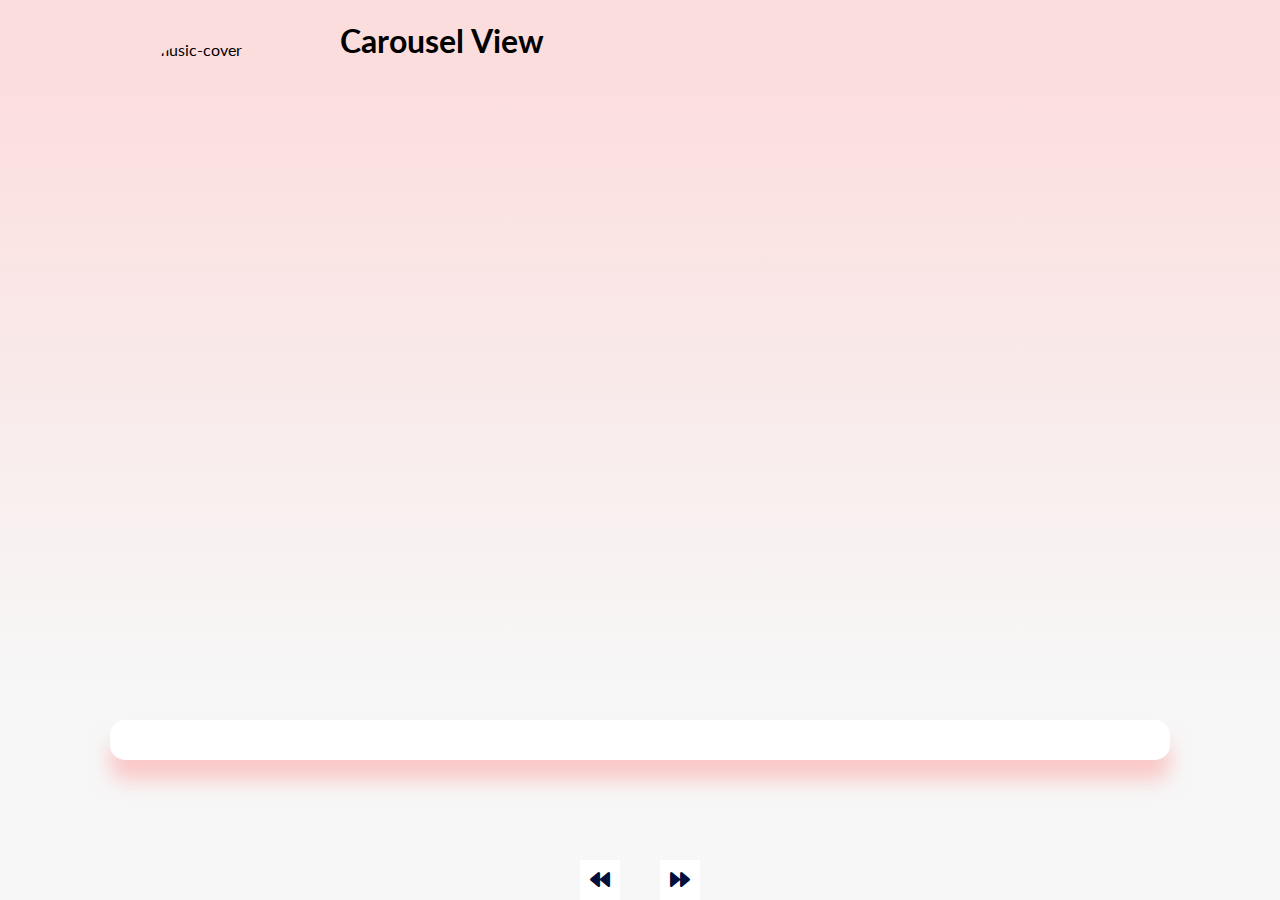
==== index.html @ 0f05bceb "hard_coded_with_url" ====
<!DOCTYPE html>
<html lang="en">
  <head>
    <meta charset="UTF-8" />
    <meta name="viewport" content="width=device-width, initial-scale=1.0" />
    <meta http-equiv="X-UA-Compatible" content="ie=edge" />
    <link
      rel="stylesheet"
      href="https://cdnjs.cloudflare.com/ajax/libs/font-awesome/5.10.2/css/all.min.css"
    />
    <link rel="stylesheet" href="style.css" />
    <title>Carousel View</title>
  </head>
  <h1>Carousel View</h1>
  <body>
    

    <div class="container" id="container">
      
      <!--hard coded, will do in JS after.-->

      <div class="img-container">
        <img src="" alt="music-cover" id="cover" />
      </div>

    </div>
          <div class="navigation">
        <button id="prev" class="action-btn">
          <i class="fas fa-backward"></i>
        </button>
        <button id="next" class="action-btn">
          <i class="fas fa-forward"></i>
        </button>
      </div>

    <script src="script.js"></script>
  </body>
</html>
---- style.css ----
@import url("https://fonts.googleapis.com/css?family=Lato&display=swap");

* {
  box-sizing: border-box;
}

body {
  background-image: linear-gradient(
    0deg,
    rgba(247, 247, 247, 1) 23.8%,
    rgba(252, 221, 221, 1) 92%
  );
  height: 100vh;
  display: flex;
  flex-direction: column;
  align-items: center;
  justify-content: center;
  font-family: "Lato", sans-serif;
  margin: 0;
}


h1{
	display: flex;
	font-size: 10000;
	width: 600px;
	margin-left: 150;
	margin-right: 200;
	height: 4000px;
	margin-top: 150;
}

.container {
  background-color: #fff;
  border-radius: 15px;
  box-shadow: 0 20px 20px 0 rgba(252, 169, 169, 0.6);
  display: flex;
  padding: 20px 30px;
  position: relative;
  margin: 100px 0;
  z-index: 10;
}

.img-container {
  position: relative;
  width: 1000px;
  margin
}

.img-container img {
  display: flex;
  border-radius: 10%;
  object-fit: cover;
  height: 500px;
  width: 700px;
  position: absolute;
  bottom: 0;
  left: 100;
  margin-bottom: 1000px 0;
  margin: 200px 0;

}

.navigation {
  display: flex;
  align-items: center;
  justify-content: center;
  z-index: 1;
}

.action-btn {
  display: flex;
  background-color: #fff;
  border: 0;
  color: #000f3b;
  font-size: 20px;
  cursor: pointer;
  padding: 10px;
  margin: 0 20px;
}

.action-btn:focus {
  outline: 0;
}
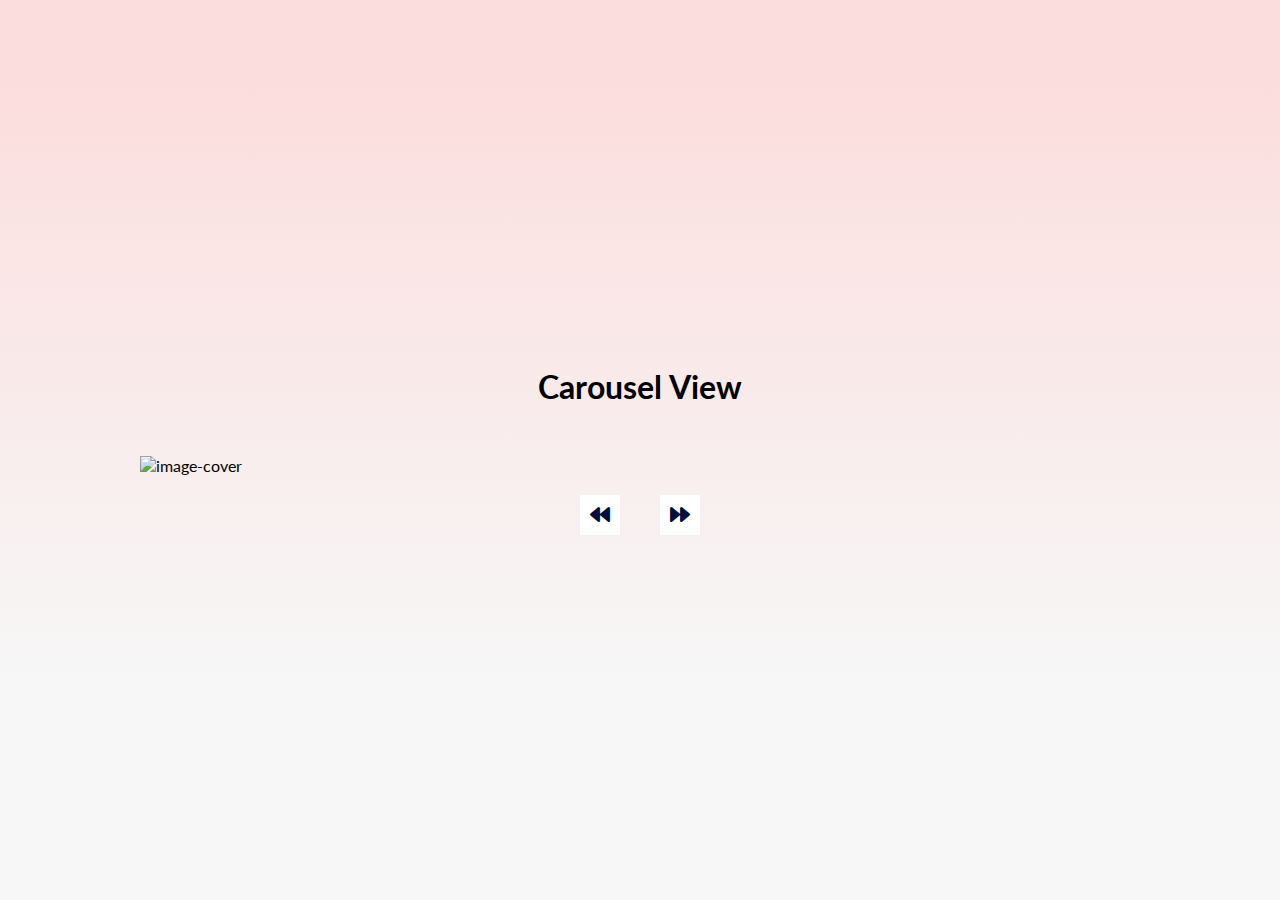
==== commit 339ecd68: "centered_all_images_and_texts" ====
--- a/index.html
+++ b/index.html
@@ -13,27 +13,19 @@
   </head>
   <h1>Carousel View</h1>
   <body>
-    
+    <div class="img-container">
+      <img src="" alt="image-cover" id="cover" />
+    </div>
 
-    <div class="container" id="container">
-      
-      <!--hard coded, will do in JS after.-->
-
-      <div class="img-container">
-        <img src="" alt="music-cover" id="cover" />
-      </div>
-
+    <div class="navigation">
+      <button id="prev" class="action-btn">
+        <i class="fas fa-backward"></i>
+      </button>
+      <button id="next" class="action-btn">
+        <i class="fas fa-forward"></i>
+      </button>
     </div>
-          <div class="navigation">
-        <button id="prev" class="action-btn">
-          <i class="fas fa-backward"></i>
-        </button>
-        <button id="next" class="action-btn">
-          <i class="fas fa-forward"></i>
-        </button>
-      </div>
 
     <script src="script.js"></script>
   </body>
 </html>
-
--- a/style.css
+++ b/style.css
@@ -1,4 +1,3 @@
-
 @import url("https://fonts.googleapis.com/css?family=Lato&display=swap");
 
 * {
@@ -20,46 +19,23 @@
   margin: 0;
 }
 
-
-h1{
-	display: flex;
-	font-size: 10000;
-	width: 600px;
-	margin-left: 150;
-	margin-right: 200;
-	height: 4000px;
-	margin-top: 150;
-}
-
-.container {
-  background-color: #fff;
-  border-radius: 15px;
-  box-shadow: 0 20px 20px 0 rgba(252, 169, 169, 0.6);
-  display: flex;
-  padding: 20px 30px;
-  position: relative;
-  margin: 100px 0;
-  z-index: 10;
+h1 {
+  font-size: 10000;
+  width: 600px;
+  left: 50%;
+  right: 50%;
+  text-align: center;
+  margin-top: 1px;
+  margin-bottom: 50px;
 }
 
 .img-container {
   position: relative;
   width: 1000px;
-  margin
-}
-
-.img-container img {
-  display: flex;
-  border-radius: 10%;
-  object-fit: cover;
-  height: 500px;
-  width: 700px;
-  position: absolute;
-  bottom: 0;
-  left: 100;
-  margin-bottom: 1000px 0;
-  margin: 200px 0;
-
+  display: block;
+  margin-left: auto;
+  margin-right: auto;
+  margin-bottom: 20px;
 }
 
 .navigation {
@@ -67,6 +43,7 @@
   align-items: center;
   justify-content: center;
   z-index: 1;
+  margin-bottom: 10px 0;
 }
 
 .action-btn {
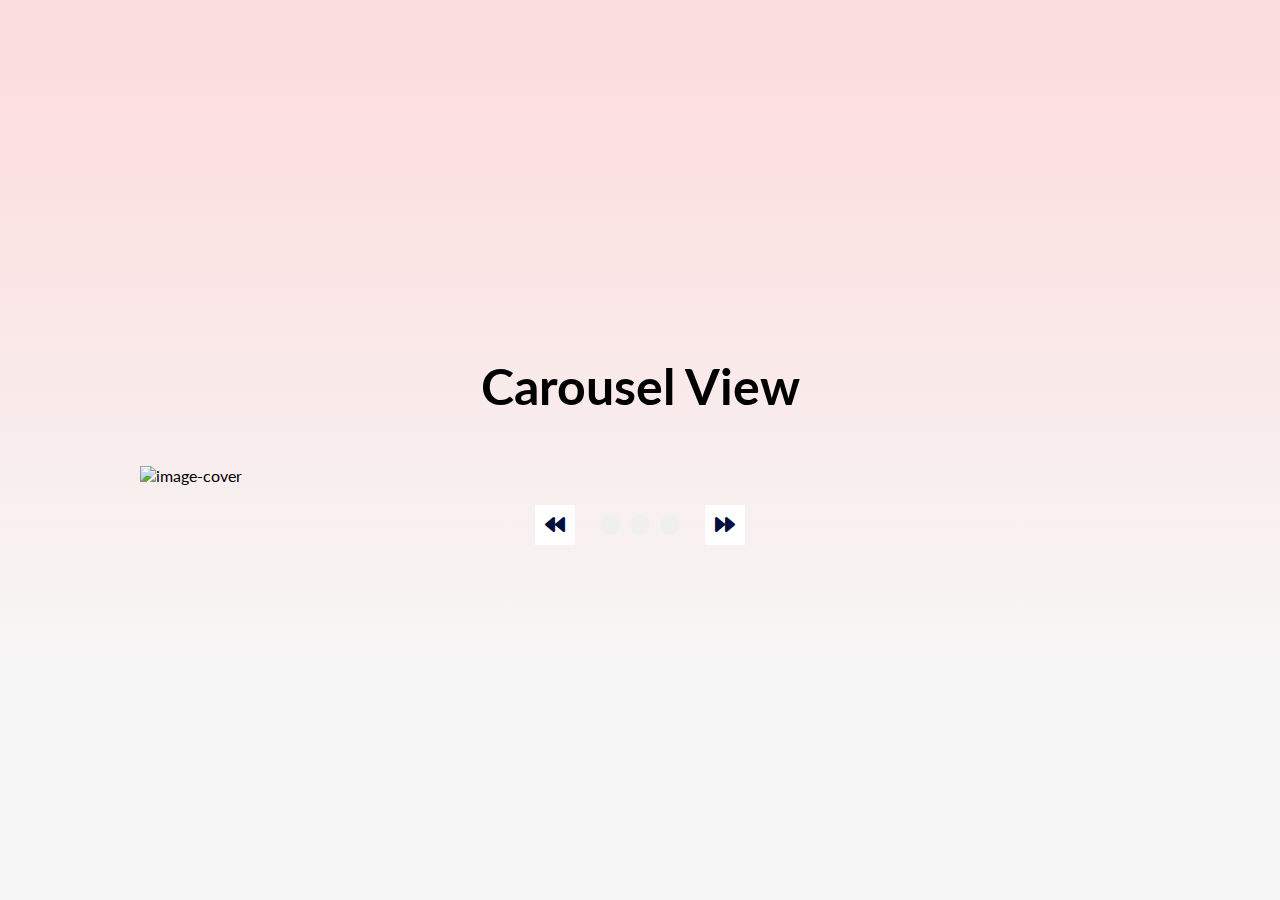
==== commit e54cce14: "added_dots_feature" ====
--- a/index.html
+++ b/index.html
@@ -21,6 +21,9 @@
       <button id="prev" class="action-btn">
         <i class="fas fa-backward"></i>
       </button>
+      <button id="dot-1" class="dot"></button>
+      <button id="dot-2" class="dot"></button>
+      <button id="dot-3" class="dot"></button>
       <button id="next" class="action-btn">
         <i class="fas fa-forward"></i>
       </button>
--- a/style.css
+++ b/style.css
@@ -20,7 +20,7 @@
 }
 
 h1 {
-  font-size: 10000;
+  font-size: 50px;
   width: 600px;
   left: 50%;
   right: 50%;
@@ -45,7 +45,20 @@
   z-index: 1;
   margin-bottom: 10px 0;
 }
-
+.dot {
+  border: none;
+  width: 20px;
+  height: 20px;
+  margin: 5px;
+  border-radius: 50%;
+  outline: none;
+}
+.dot:hover {
+  background: rgba(0, 0, 0, 0.3);
+}
+.dot.active {
+  background: rgba(0, 0, 0, 0.5);
+}
 .action-btn {
   display: flex;
   background-color: #fff;
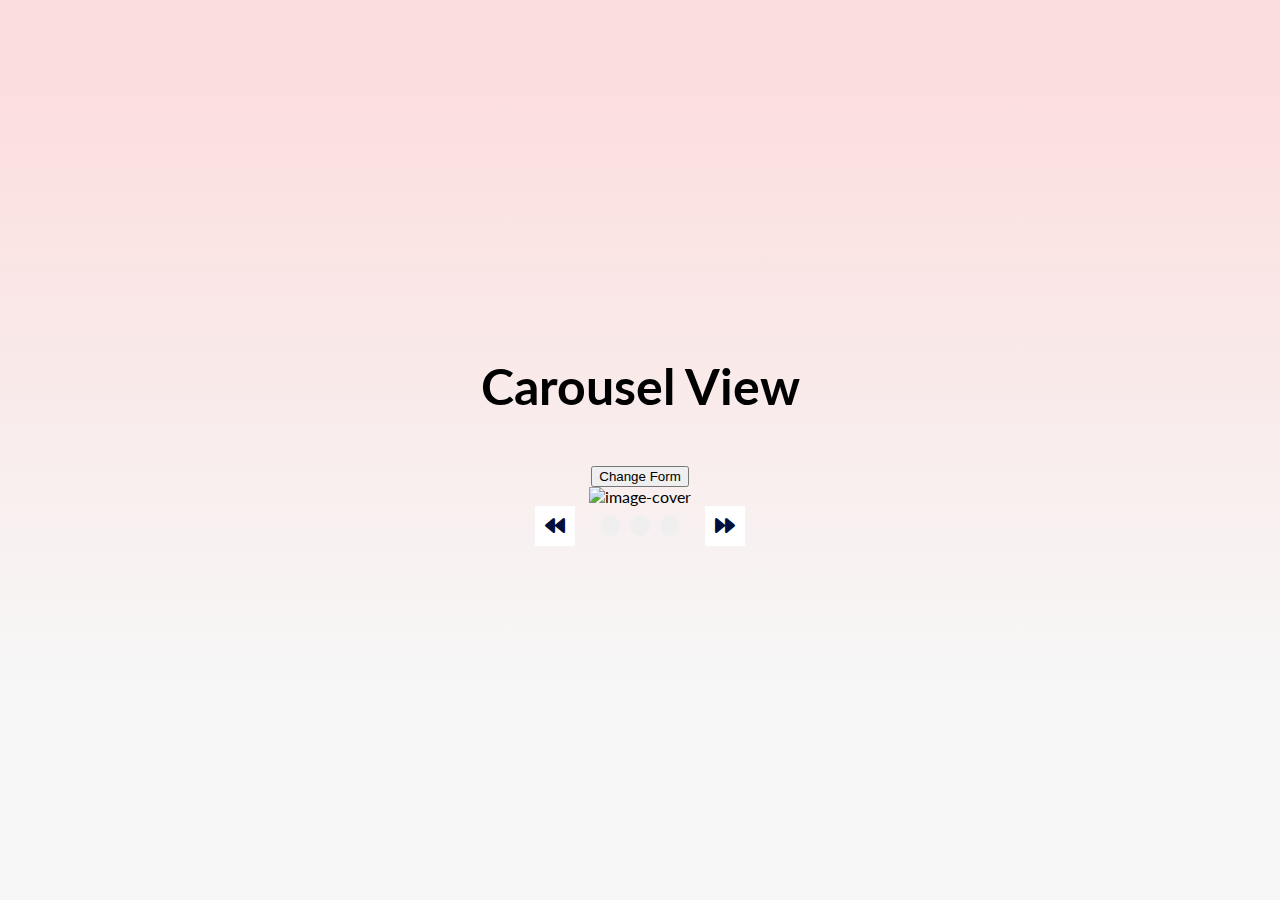
==== commit 450517ef: "overlay_feature" ====
--- a/index.html
+++ b/index.html
@@ -13,6 +13,40 @@
   </head>
   <h1>Carousel View</h1>
   <body>
+    <!-- The overlay -->
+    <div id="myNav" class="overlay">
+      <!-- Button to close the overlay navigation -->
+      <a href="javascript:void(0)" class="closebtn" onclick="closeNav()"
+        >&times;</a
+      >
+
+      <!-- Overlay content -->
+      <div class="overlay-content">
+        <div class="container">
+          <h3>Create New Add</h3>
+          <form id="form">
+            <div class="form-control">
+              <label for="text">name</label>
+              <input type="text" id="text" placeholder="Enter text..." />
+              <input type="text" id="text" placeholder="Enter text..." />
+            </div>
+
+            <div class="form-control">
+              <label for="amount"
+                >Amount <br />
+                (negative - expense, positive - income)</label
+              >
+              <input type="number" id="amount" placeholder="Enter amount..." />
+            </div>
+            <button class="btn">Add transaction</button>
+          </form>
+        </div>
+      </div>
+    </div>
+
+    <!-- Use any element to open/show the overlay navigation menu -->
+    <button onclick="openNav()">Change Form</button>
+    <!--end of navigation -->
     <div class="img-container">
       <img src="" alt="image-cover" id="cover" />
     </div>
--- a/style.css
+++ b/style.css
@@ -28,16 +28,17 @@
   margin-top: 1px;
   margin-bottom: 50px;
 }
-
+/*
 .img-container {
   position: relative;
   width: 1000px;
   display: block;
   margin-left: auto;
   margin-right: auto;
-  margin-bottom: 20px;
+  margin-top: 10px;
+  margin-bottom: 10px;
 }
-
+*/
 .navigation {
   display: flex;
   align-items: center;
@@ -73,3 +74,75 @@
 .action-btn:focus {
   outline: 0;
 }
+
+/*
+.toggle {
+  background-color: rgba(0, 0, 0, 0.3);
+  color: rgba(240, 6, 6, 0.1);
+  position: absolute;
+  top: 20px;
+  left: 20px;
+}
+*/
+/* The Overlay (background) */
+.overlay {
+  /* Height & width depends on how you want to reveal the overlay (see JS below) */
+  height: 100%;
+  width: 0;
+  position: fixed; /* Stay in place */
+  z-index: 1; /* Sit on top */
+  left: 0;
+  top: 0;
+  background-color: rgb(0, 0, 0); /* Black fallback color */
+  background-color: rgba(0, 0, 0, 0.9); /* Black w/opacity */
+  overflow-x: hidden; /* Disable horizontal scroll */
+  transition: 0.5s; /* 0.5 second transition effect to slide in or slide down the overlay (height or width, depending on reveal) */
+}
+
+/* Position the content inside the overlay */
+.overlay-content {
+  color: rgba(247, 247, 247, 1);
+  position: relative;
+
+  /*top: 25%; /* 25% from the top */
+  width: 100%; /* 100% width */
+  text-align: center; /* Centered text/links */
+  margin-top: 50px; /* 30px top margin to avoid conflict with the close button on smaller screens */
+}
+
+/* The navigation links inside the overlay */
+.overlay a {
+  padding: 8px;
+  text-decoration: none;
+  font-size: 36px;
+  color: #818181;
+  display: block; /* Display block instead of inline */
+  transition: 0.3s; /* Transition effects on hover (color) */
+}
+
+/* When you mouse over the navigation links, change their color */
+.overlay a:hover,
+.overlay a:focus {
+  color: #f1f1f1;
+}
+
+/* Position the close button (top right corner) */
+.overlay .closebtn {
+  position: absolute;
+  top: 20px;
+  right: 45px;
+  font-size: 60px;
+  margin-bottom: 10px;
+}
+
+/* When the height of the screen is less than 450 pixels, change the font-size of the links and position the close button again, so they don't overlap */
+@media screen and (max-height: 450px) {
+  .overlay a {
+    font-size: 20px;
+  }
+  .overlay .closebtn {
+    font-size: 40px;
+    top: 15px;
+    right: 35px;
+  }
+}
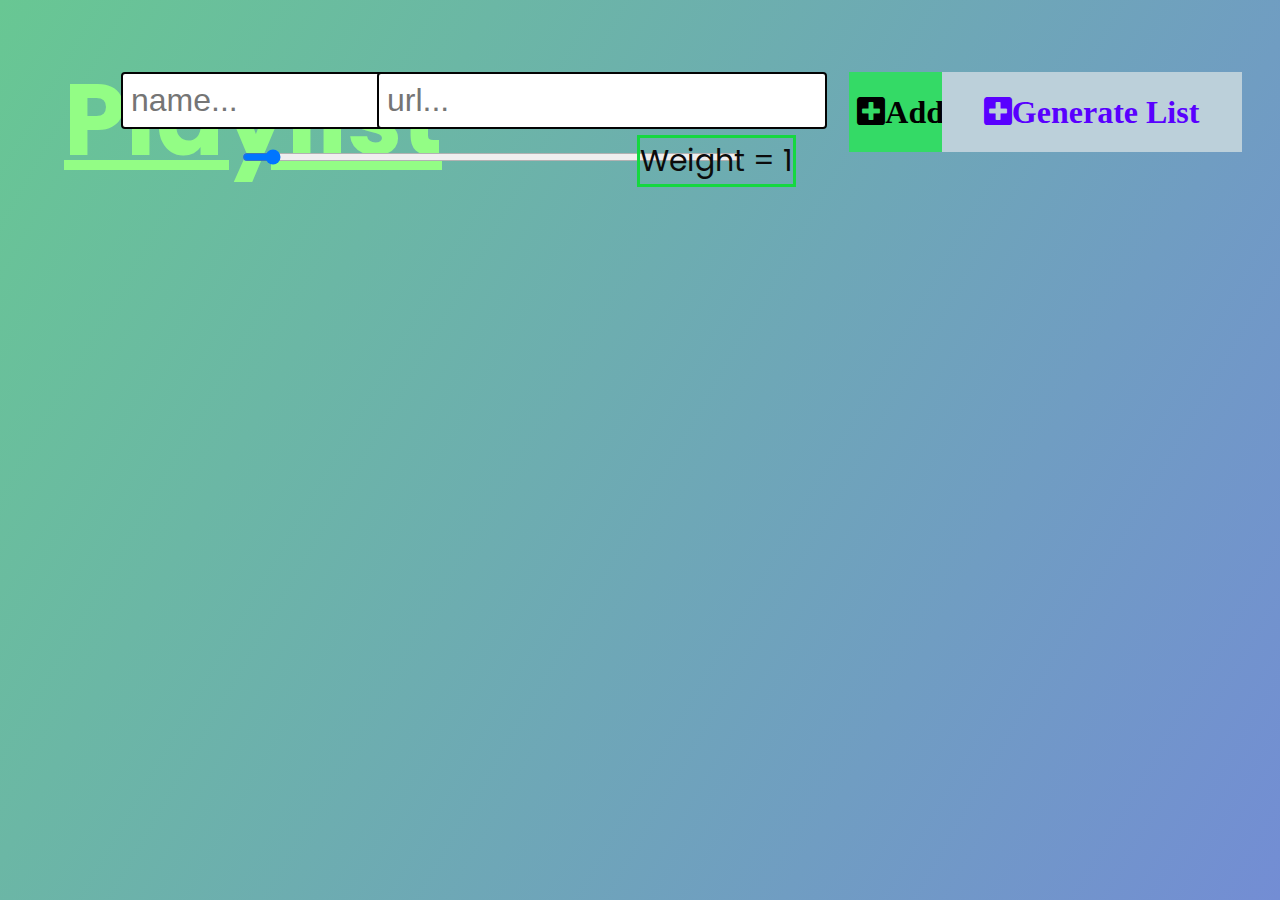
==== commit 8b0239a4: "better styling form carousel buttonand some fixes in listing" ====
--- a/index.html
+++ b/index.html
@@ -3,16 +3,66 @@
   <head>
     <meta charset="UTF-8" />
     <meta name="viewport" content="width=device-width, initial-scale=1.0" />
-    <meta http-equiv="X-UA-Compatible" content="ie=edge" />
+    <link
+      href="https://fonts.googleapis.com/css2?family=Poppins:wght@300&display=swap"
+      rel="stylesheet"
+    />
     <link
       rel="stylesheet"
-      href="https://cdnjs.cloudflare.com/ajax/libs/font-awesome/5.10.2/css/all.min.css"
+      href="https://cdnjs.cloudflare.com/ajax/libs/font-awesome/5.13.1/css/all.min.css"
     />
     <link rel="stylesheet" href="style.css" />
-    <title>Carousel View</title>
+    <title>Playlist</title>
   </head>
-  <h1>Carousel View</h1>
   <body>
+    <header>
+      <h1>Playlist</h1>
+    </header>
+    <!--when list created we will apend item to here-->
+    <div class="list" id="list">
+      <ul class="transaction-list"></ul>
+    </div>
+    <!--      dont forget to style this in css                    -->
+    <form id="form" class="form">
+      <input type="text" class="todo-input" id="name" placeholder="name..." />
+      <br />
+      <input type="text" id="url" name="url" placeholder="url..." />
+      <br />
+      <div class="slidecontainer">
+        <input
+          id="mine"
+          type="range"
+          min="1"
+          max="10"
+          value="1"
+          step="1"
+          onChange="change();"
+        />
+
+        <span id="result">Weight = 1</span>
+        <br />
+      </div>
+      <button class="todo-button" type="submit">
+        <i class="fas fa-plus-square">Add Item</i>
+      </button>
+    </form>
+
+    <div class="todo-container" id="todo-container">
+      <ul class="todo-list"></ul>
+      <!--
+        we will attach div here by javascript
+      <div class="todo">
+        <li></li>
+        <button></button>
+        <button></button>
+      </div> -->
+    </div>
+    <button type="submit" class="generate-button">
+      <i class="fas fa-plus-square">Generate List</i>
+    </button>
+
+    <!-- -->
+    <button id="change-form" onclick="openNav()">Carousel View</button>
     <!-- The overlay -->
     <div id="myNav" class="overlay">
       <!-- Button to close the overlay navigation -->
@@ -22,47 +72,35 @@
 
       <!-- Overlay content -->
       <div class="overlay-content">
-        <div class="container">
-          <h3>Create New Add</h3>
-          <form id="form">
-            <div class="form-control">
-              <label for="text">name</label>
-              <input type="text" id="text" placeholder="Enter text..." />
-              <input type="text" id="text" placeholder="Enter text..." />
+        <div class="modal-container" id="modal">
+          <div class="modal">
+            <div class="temp" id="temp">
+              <div class="img-container">
+                <img src="" alt="image-cover" id="cover" />
+              </div>
+
+              <div class="navigation">
+                <button id="prev" class="action-btn">
+                  <i class="fas fa-backward"></i>
+                </button>
+                <button id="dot-1" class="dot"></button>
+                <button id="dot-2" class="dot"></button>
+                <button id="dot-3" class="dot"></button>
+                <button id="next" class="action-btn">
+                  <i class="fas fa-forward"></i>
+                </button>
+              </div>
             </div>
-
-            <div class="form-control">
-              <label for="amount"
-                >Amount <br />
-                (negative - expense, positive - income)</label
-              >
-              <input type="number" id="amount" placeholder="Enter amount..." />
-            </div>
-            <button class="btn">Add transaction</button>
-          </form>
+          </div>
         </div>
       </div>
     </div>
 
-    <!-- Use any element to open/show the overlay navigation menu -->
-    <button onclick="openNav()">Change Form</button>
-    <!--end of navigation -->
-    <div class="img-container">
-      <img src="" alt="image-cover" id="cover" />
-    </div>
-
-    <div class="navigation">
-      <button id="prev" class="action-btn">
-        <i class="fas fa-backward"></i>
-      </button>
-      <button id="dot-1" class="dot"></button>
-      <button id="dot-2" class="dot"></button>
-      <button id="dot-3" class="dot"></button>
-      <button id="next" class="action-btn">
-        <i class="fas fa-forward"></i>
-      </button>
-    </div>
-
-    <script src="script.js"></script>
+    <script
+      type="text/javascript"
+      src="script.js"
+      charset="utf-8"
+      defer
+    ></script>
   </body>
 </html>
--- a/style.css
+++ b/style.css
@@ -1,42 +1,218 @@
-@import url("https://fonts.googleapis.com/css?family=Lato&display=swap");
-
 * {
+  margin: 0;
+  padding: 0;
   box-sizing: border-box;
 }
 
 body {
-  background-image: linear-gradient(
-    0deg,
-    rgba(247, 247, 247, 1) 23.8%,
-    rgba(252, 221, 221, 1) 92%
-  );
-  height: 100vh;
-  display: flex;
-  flex-direction: column;
+  background-image: linear-gradient(120deg, #68c793, #738dd4);
+  color: rgb(43, 40, 40);
+  font-family: "Poppins", sans-serif;
+  min-height: 100vh;
+}
+header {
+  font-size: 1.5rem;
+}
+h1 {
+  text-decoration: underline;
+  position: absolute;
+  left: 5%;
+  top: 5%;
+  font-size: 100px;
+  color: #93fd85;
+}
+header,
+form {
+  min-height: 8vh;
+  display: flex;
+  padding: 5px;
+  justify-content: center;
   align-items: center;
+}
+form input,
+form button {
+  padding: 0.5rem;
+  font-size: 2rem;
+  border: none;
+  background: white;
+}
+form button {
+  color: #fda085;
+  background: white;
+  cursor: pointer;
+  transition: all 0.3 ease;
+}
+form button:hover {
+  background: orange;
+  color: white;
+}
+.todo-container {
+  display: flex;
   justify-content: center;
-  font-family: "Lato", sans-serif;
-  margin: 0;
-}
-
-h1 {
-  font-size: 50px;
-  width: 600px;
-  left: 50%;
-  right: 50%;
-  text-align: center;
-  margin-top: 1px;
-  margin-bottom: 50px;
-}
+  align-items: center;
+}
+.todo-list {
+  min-width: 30%;
+  list-style: none;
+}
+.todo {
+  margin: 2rem;
+  background: white;
+  color: black;
+  font-size: 1.5;
+  display: flex;
+  justify-content: space-between;
+  align-items: center;
+  transition: all 0.5s ease;
+}
+
+.todo li {
+  flex: 1;
+}
+.trash-btn,
+.complete-btn {
+  background: rgb(217, 255, 0);
+  color: white;
+  border: none;
+  padding: 1rem;
+  cursor: pointer;
+  font-size: 1rem;
+}
+.complete-btn {
+  background: green;
+}
+.todo-item {
+  padding: 0rem 0.5rem;
+  font-size: large;
+}
+.fa-trash,
+.fa-check {
+  pointer-events: none;
+  padding: 1;
+}
+.fa-trash {
+  color: red;
+}
+/*maybe i dont need this*/
+.completed {
+  text-decoration: line-through;
+  opacity: 0.5;
+}
+.fall {
+  transform: translateY(8rem) rotateZ(20deg);
+  opacity: 0;
+}
+.todo-button {
+  margin-left: 5px;
+  background-color: rgb(52, 218, 102);
+  color: black;
+  position: absolute;
+  right: 20%;
+  height: 80px;
+  top: 8%;
+}
+.generate-button {
+  color: rgb(89, 0, 255);
+  background-color: rgb(188, 208, 218);
+  margin-left: 100px;
+  position: absolute;
+  right: 3%;
+  top: 8%;
+  box-sizing: border-box;
+  height: 80px;
+  width: 300px;
+  font-size: xx-large;
+  border: none;
+  cursor: pointer;
+}
+.generate-button:hover {
+  background: orange;
+  color: white;
+}
+.slider {
+  position: absolute;
+  -webkit-appearance: none;
+  width: 100%;
+  border-radius: 5px;
+  background: #d3d3d3;
+  outline: none;
+  opacity: 0.7;
+  -webkit-transition: 0.2s;
+  transition: opacity 0.2s;
+  box-sizing: border-box;
+}
+.result {
+  font-size: 1000px;
+  margin-right: 100px;
+}
+input[type="text"] {
+  box-sizing: border-box;
+  border: 2px solid rgb(3, 3, 3);
+  border-radius: 4px;
+  padding: 1rem, 2rem;
+  margin-right: 5px;
+  top: 10%;
+}
+input[id="mine"] {
+  box-sizing: border-box;
+  position: absolute;
+  top: 14%;
+  width: 500px;
+  right: 42%;
+  border: 15px solid rgb(0, 0, 0);
+  margin-bottom: 100px;
+}
+input[id="url"] {
+  box-sizing: border-box;
+  position: absolute;
+  top: 8%;
+  width: 450px;
+  right: 35%;
+  border: 2px solid rgb(3, 3, 3);
+}
+input[id="name"] {
+  box-sizing: border-box;
+  position: absolute;
+  top: 8%;
+  width: 450px;
+  right: 55%;
+  border: 2px solid rgb(3, 3, 3);
+}
+span[id="result"] {
+  box-sizing: border-box;
+  color: rgb(12, 12, 12);
+  margin-right: 100px;
+  margin-left: 1px;
+
+  position: absolute;
+  right: 30%;
+  font-size: 30px;
+  top: 15%;
+  display: block;
+  border: 3px solid rgb(21, 216, 64);
+}
+div[id="list"] {
+  top: 20px;
+  /*display: flex;*/
+  font-size: xx-large;
+  margin-left: 100px;
+  margin-top: 150px;
+}
+/************************************************/
 /*
 .img-container {
-  position: relative;
-  width: 1000px;
-  display: block;
+  position: absolute;
+  width: 10px;
+  height: 10px;
+  display: flex;
+  
   margin-left: auto;
   margin-right: auto;
   margin-top: 10px;
   margin-bottom: 10px;
+  
+  top: 50%;
+  right: 70%;
 }
 */
 .navigation {
@@ -62,7 +238,7 @@
 }
 .action-btn {
   display: flex;
-  background-color: #fff;
+  background-color: rgb(2, 1, 1);
   border: 0;
   color: #000f3b;
   font-size: 20px;
@@ -93,8 +269,8 @@
   z-index: 1; /* Sit on top */
   left: 0;
   top: 0;
-  background-color: rgb(0, 0, 0); /* Black fallback color */
-  background-color: rgba(0, 0, 0, 0.9); /* Black w/opacity */
+  background-color: rgb(228, 214, 214); /* Black fallback color */
+  background-color: rgba(161, 119, 119, 1); /* Black w/opacity */
   overflow-x: hidden; /* Disable horizontal scroll */
   transition: 0.5s; /* 0.5 second transition effect to slide in or slide down the overlay (height or width, depending on reveal) */
 }
@@ -102,12 +278,12 @@
 /* Position the content inside the overlay */
 .overlay-content {
   color: rgba(247, 247, 247, 1);
-  position: relative;
-
-  /*top: 25%; /* 25% from the top */
+  position: absolute;
+
+  top: 30%; /* 25% from the top */
   width: 100%; /* 100% width */
   text-align: center; /* Centered text/links */
-  margin-top: 50px; /* 30px top margin to avoid conflict with the close button on smaller screens */
+  margin-bottom: 50px; /* 30px top margin to avoid conflict with the close button on smaller screens */
 }
 
 /* The navigation links inside the overlay */
@@ -115,7 +291,7 @@
   padding: 8px;
   text-decoration: none;
   font-size: 36px;
-  color: #818181;
+  color: #faf4f4;
   display: block; /* Display block instead of inline */
   transition: 0.3s; /* Transition effects on hover (color) */
 }
@@ -145,4 +321,46 @@
     top: 15px;
     right: 35px;
   }
-}
+  button[id="change-form"] {
+    font-size: 40px;
+    top: 15px;
+    right: 35px;
+  }
+}
+
+.close-btn {
+  background: transparent;
+  font-size: 25px;
+  position: absolute;
+  top: 0;
+  right: 15%;
+}
+
+@keyframes modalopen {
+  from {
+    opacity: 0;
+  }
+
+  to {
+    opacity: 1;
+  }
+}
+button[id="change-form"] {
+  font-size: xx-large;
+  position: absolute;
+  right: 600px;
+  top: 90px;
+  margin-right: 350px;
+  cursor: pointer;
+  transition: all 0.3 ease;
+  color: #802280;
+  background: rgb(49, 126, 25);
+  height: 100px;
+  width: 300px;
+  opacity: 0;
+}
+
+button[id="change-form"]:hover {
+  background: orange;
+  color: white;
+}
